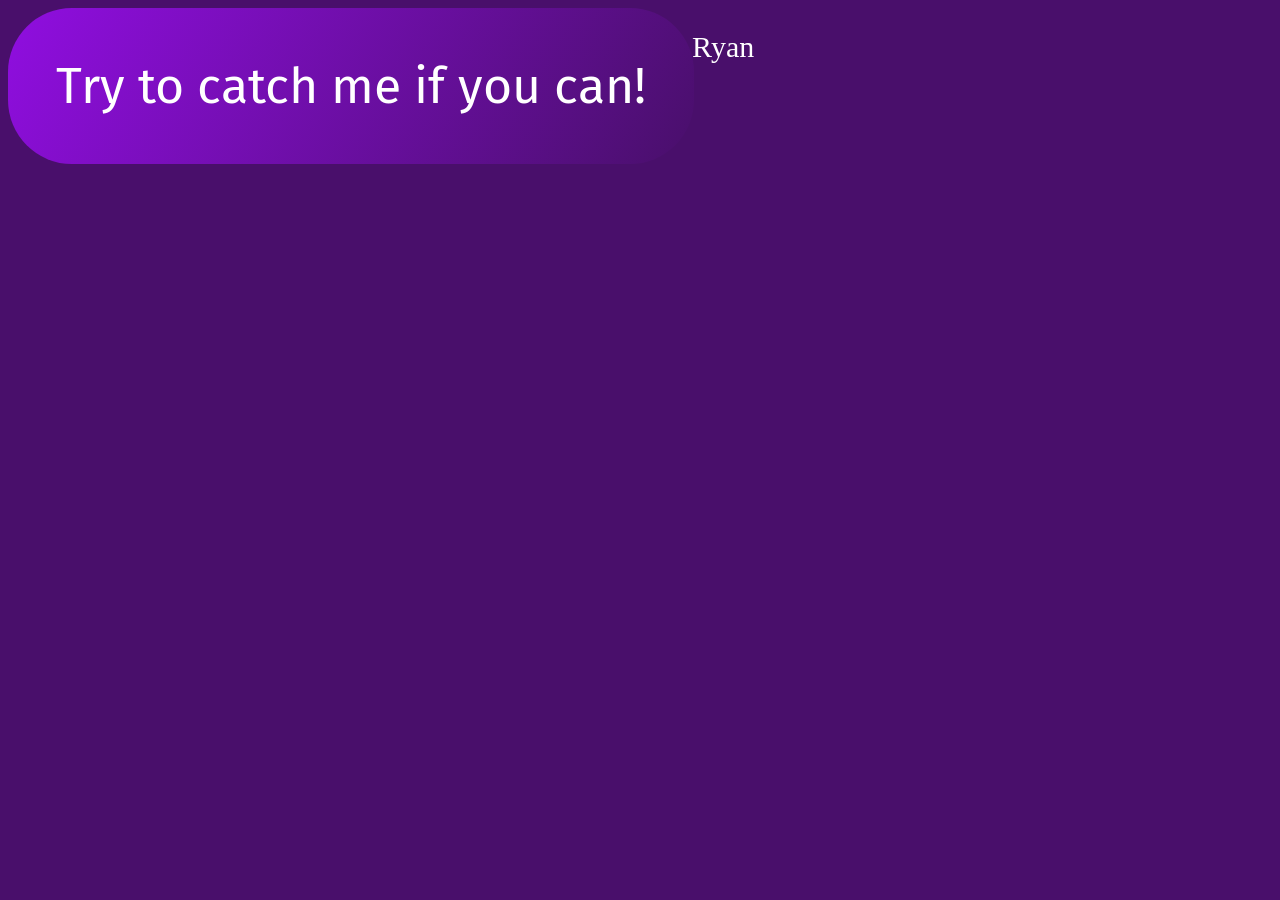
==== src/components/Thamiris&Ryan/index.html @ 298f4927 "feat: add runaway button Co-authored-by: Thamirisiamdev <mota12contato@gmail.com.com>" ====
<!DOCTYPE html>
<html lang="pt-BR">

<head>
    <meta charset="UTF-8">
    <meta name="viewport" content="width=device-width, initial-scale=1.0">
    <title>Botão Fujão</title>
    <link rel="preconnect" href="https://fonts.googleapis.com">
    <link rel="preconnect" href="https://fonts.gstatic.com" crossorigin>
    <link
        href="https://fonts.googleapis.com/css2?family=Fira+Sans:ital,wght@0,100;0,200;0,300;0,400;0,500;0,600;0,700;0,800;0,900;1,100;1,200;1,300;1,400;1,500;1,600;1,700;1,800;1,900&family=Inconsolata:wght@200..900&display=swap"
        rel="stylesheet">
    <link rel="stylesheet" href="./style.css">
</head>

<body>
    <p>&COPY; Thamiris e Ryan</p>
    <button id="fugir">Try to catch me if you can!</button>

    <script>
        const botao = document.getElementById('fugir');

        botao.addEventListener('mouseenter', () => {
            const larguraMax = window.innerWidth - botao.offsetWidth;
            const alturaMax = window.innerHeight - botao.offsetHeight;
            const novoX = Math.random() * larguraMax;
            const novoY = Math.random() * alturaMax;
            botao.style.left = `${novoX}px`;
            botao.style.top = `${novoY}px`;
        });
    </script>
</body>

</html>
---- src/components/Thamiris&Ryan/style.css ----
@keyframes animarGradiente {
    0% {
        background-position: 0% 50%;
        }
    100% {
        background-position: 100% 50%;
        }
    }
    body {
        background-color: #490f6b;
        }
    button {
        position: absolute;
        background: linear-gradient(120deg, #900ee0, #490f6b, #b258eb);
        background-size: 200% 200%;
        animation: animarGradiente 4s ease-in-out infinite alternate;
        color: rgb(255, 255, 255);
        border-radius: 4rem;
        text-align: center;
        padding: 3rem;
        font-size: 50px;
        text-align: center;
        border: none;
        cursor: pointer;
        font-family: "Fira Sans", sans-serif;
        transition: transform 0.2s;
    }
    button:hover {
        transform: scale(1.05);
        }
        p{
        position: absolute;
        top: 0;
        left: 50vw;
        transform: translateX(-50%);
        color: white;
        font-size: 30px;
}
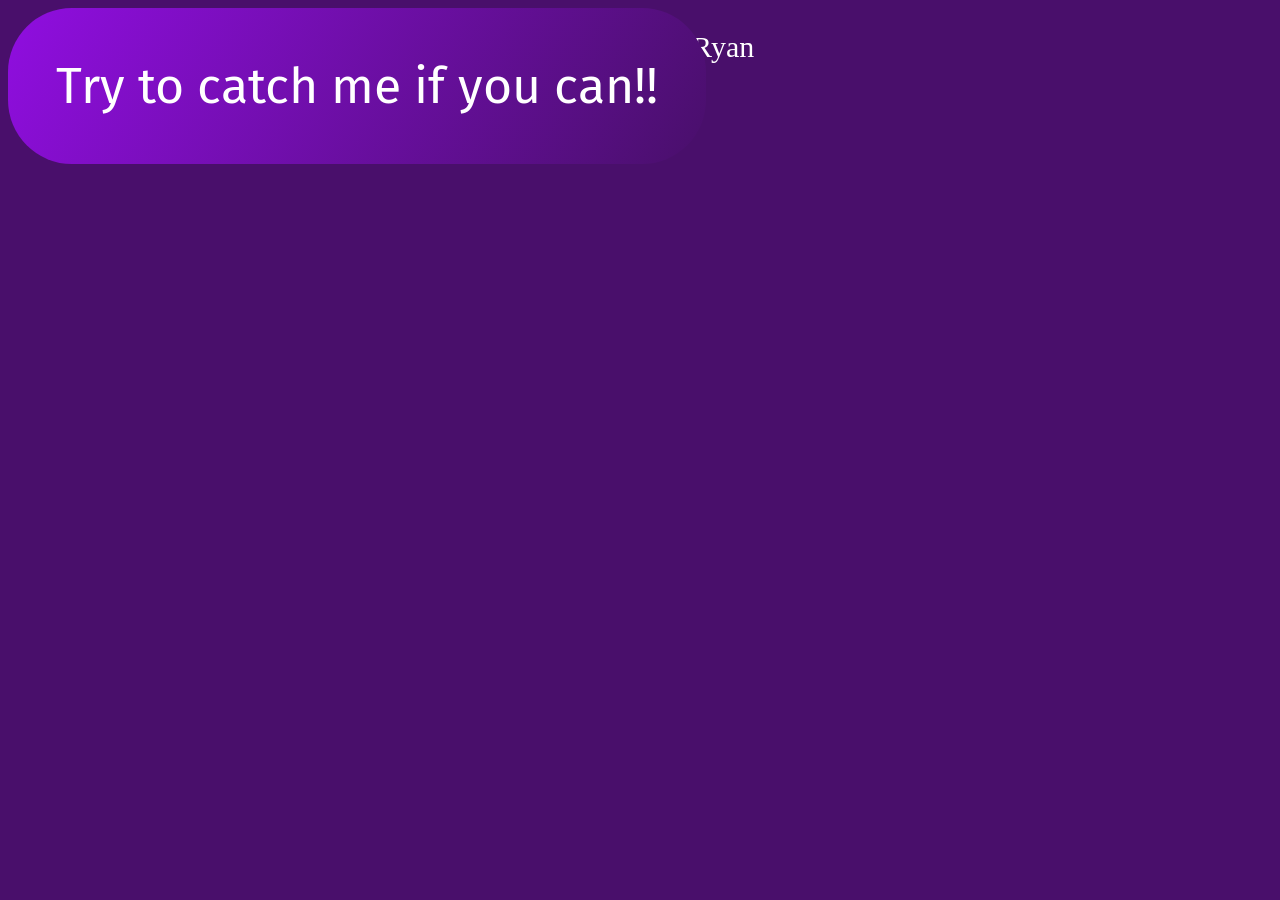
==== commit 38400601: "refactor: added other ! Co-authored-by: Thamirisiamdev <mota12contato@gmail.com>" ====
--- a/src/components/Thamiris&Ryan/index.html
+++ b/src/components/Thamiris&Ryan/index.html
@@ -15,7 +15,7 @@
 
 <body>
     <p>&COPY; Thamiris e Ryan</p>
-    <button id="fugir">Try to catch me if you can!</button>
+    <button id="fugir">Try to catch me if you can!!</button>
 
     <script>
         const botao = document.getElementById('fugir');
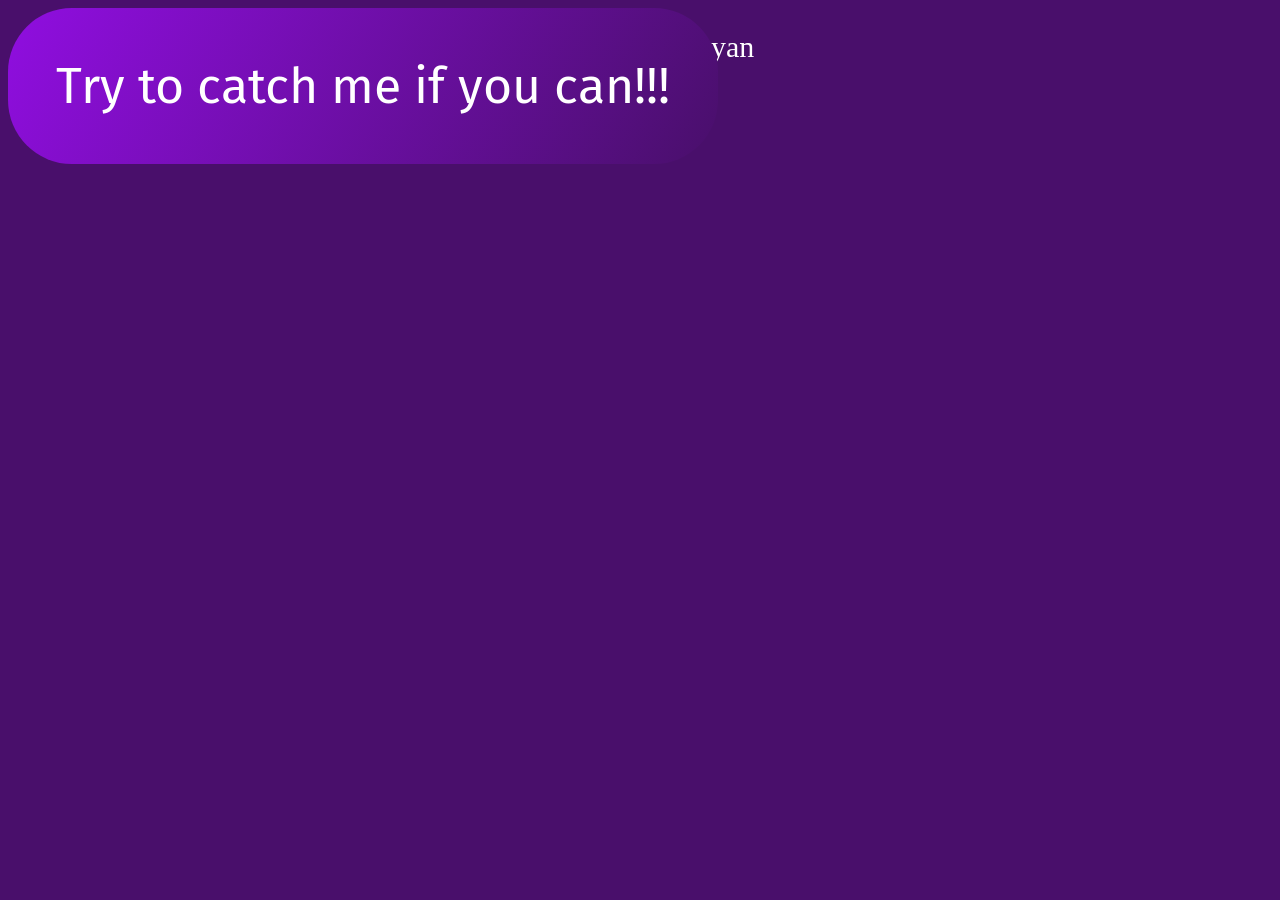
==== commit ff4f72b9: "refactor: added other "!" Co-authored-by: thamirisiamdev <thamirismotadeoliveira@gmail.com>" ====
--- a/src/components/Thamiris&Ryan/index.html
+++ b/src/components/Thamiris&Ryan/index.html
@@ -15,7 +15,7 @@
 
 <body>
     <p>&COPY; Thamiris e Ryan</p>
-    <button id="fugir">Try to catch me if you can!!</button>
+    <button id="fugir">Try to catch me if you can!!!</button>
 
     <script>
         const botao = document.getElementById('fugir');
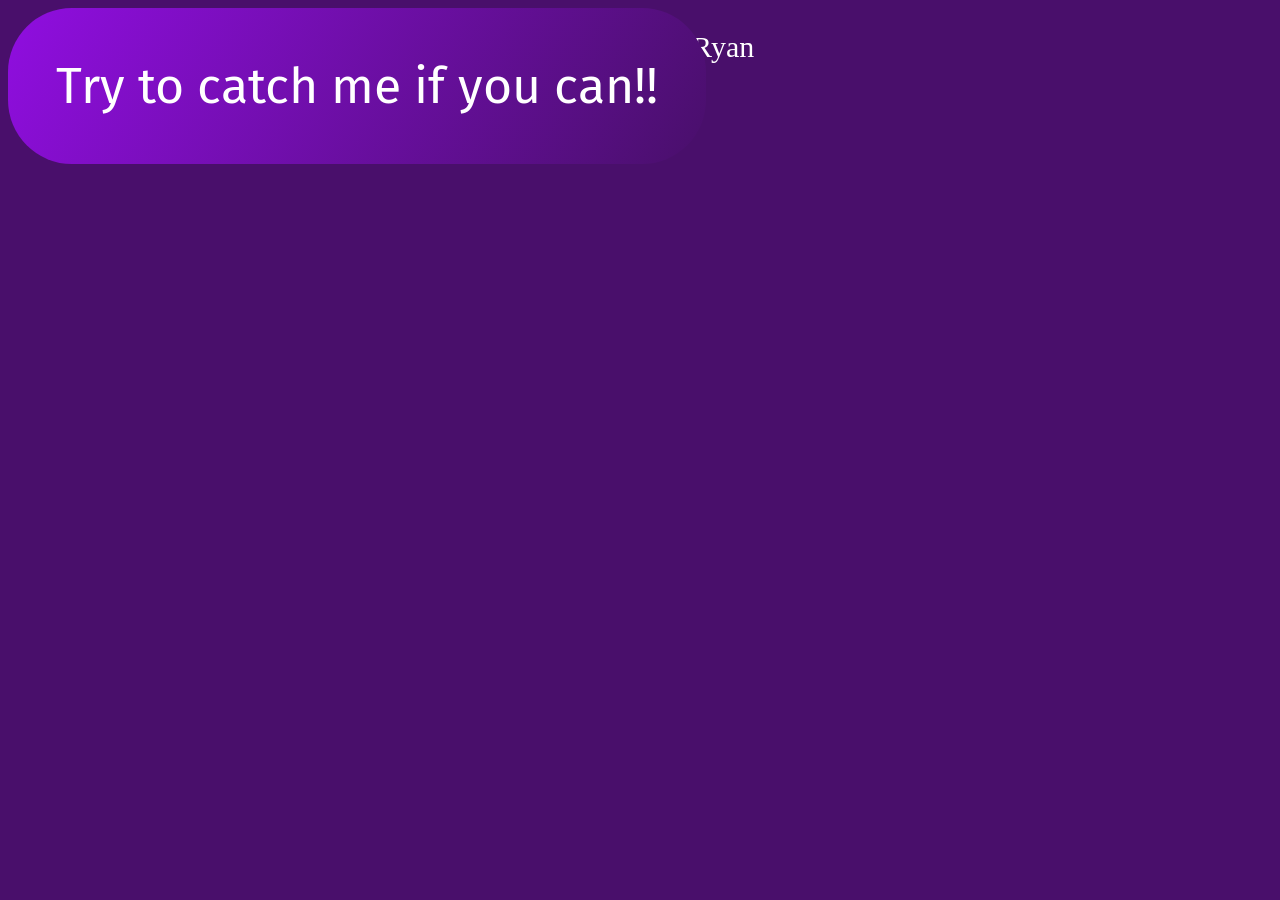
==== commit 6f55aea8: "refactor: deleted one "!" Co-authored-by: Thamiris Mota <thamirismotadeoliveira@gmail.com>"" ====
--- a/src/components/Thamiris&Ryan/index.html
+++ b/src/components/Thamiris&Ryan/index.html
@@ -15,7 +15,7 @@
 
 <body>
     <p>&COPY; Thamiris e Ryan</p>
-    <button id="fugir">Try to catch me if you can!!!</button>
+    <button id="fugir">Try to catch me if you can!!</button>
 
     <script>
         const botao = document.getElementById('fugir');
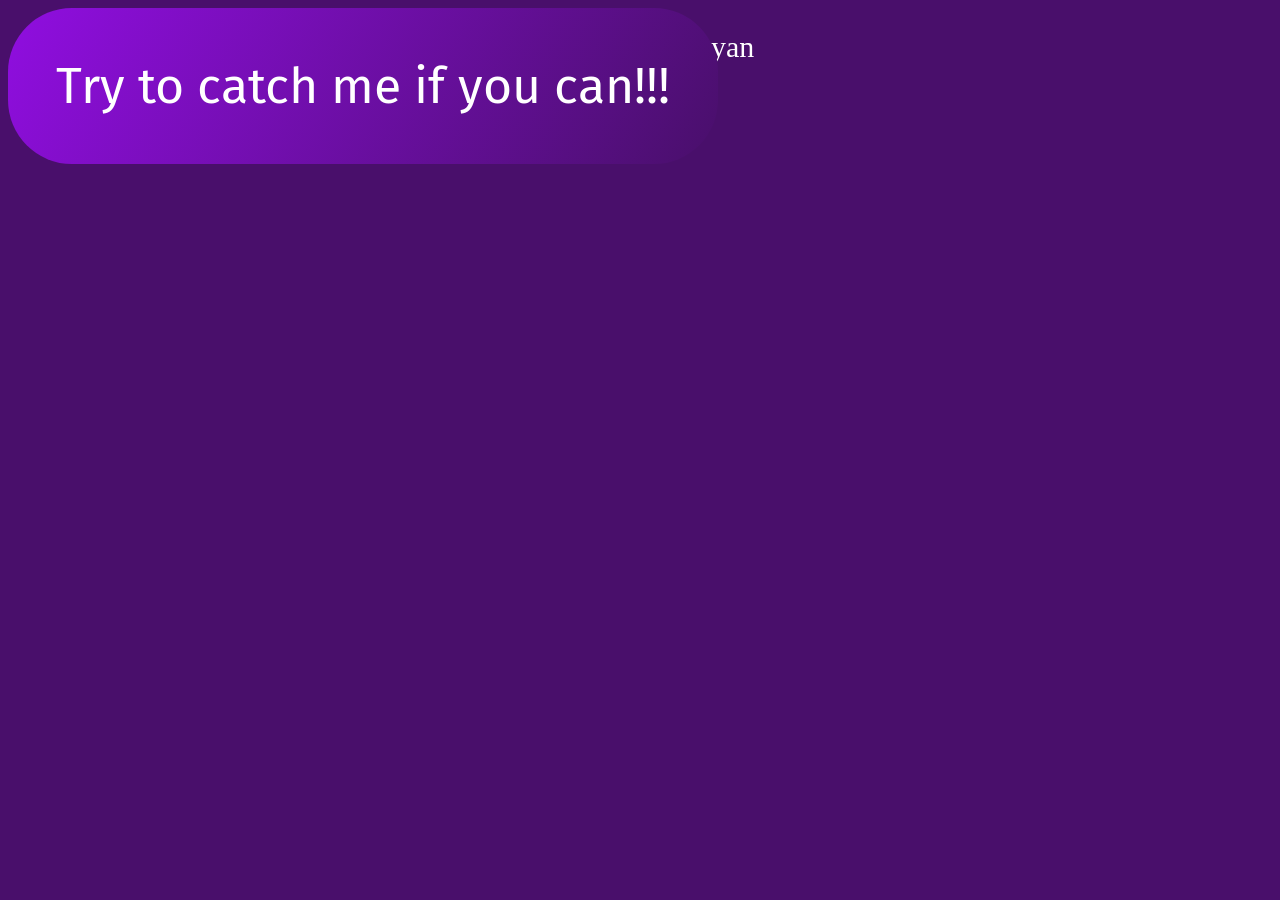
==== commit 1cf67c4f: "refactor: added ! Co-authored-by: Thamiris Mota <thamirismotadeoliveira@gmail.com>"" ====
--- a/src/components/Thamiris&Ryan/index.html
+++ b/src/components/Thamiris&Ryan/index.html
@@ -15,7 +15,7 @@
 
 <body>
     <p>&COPY; Thamiris e Ryan</p>
-    <button id="fugir">Try to catch me if you can!!</button>
+    <button id="fugir">Try to catch me if you can!!!</button>
 
     <script>
         const botao = document.getElementById('fugir');
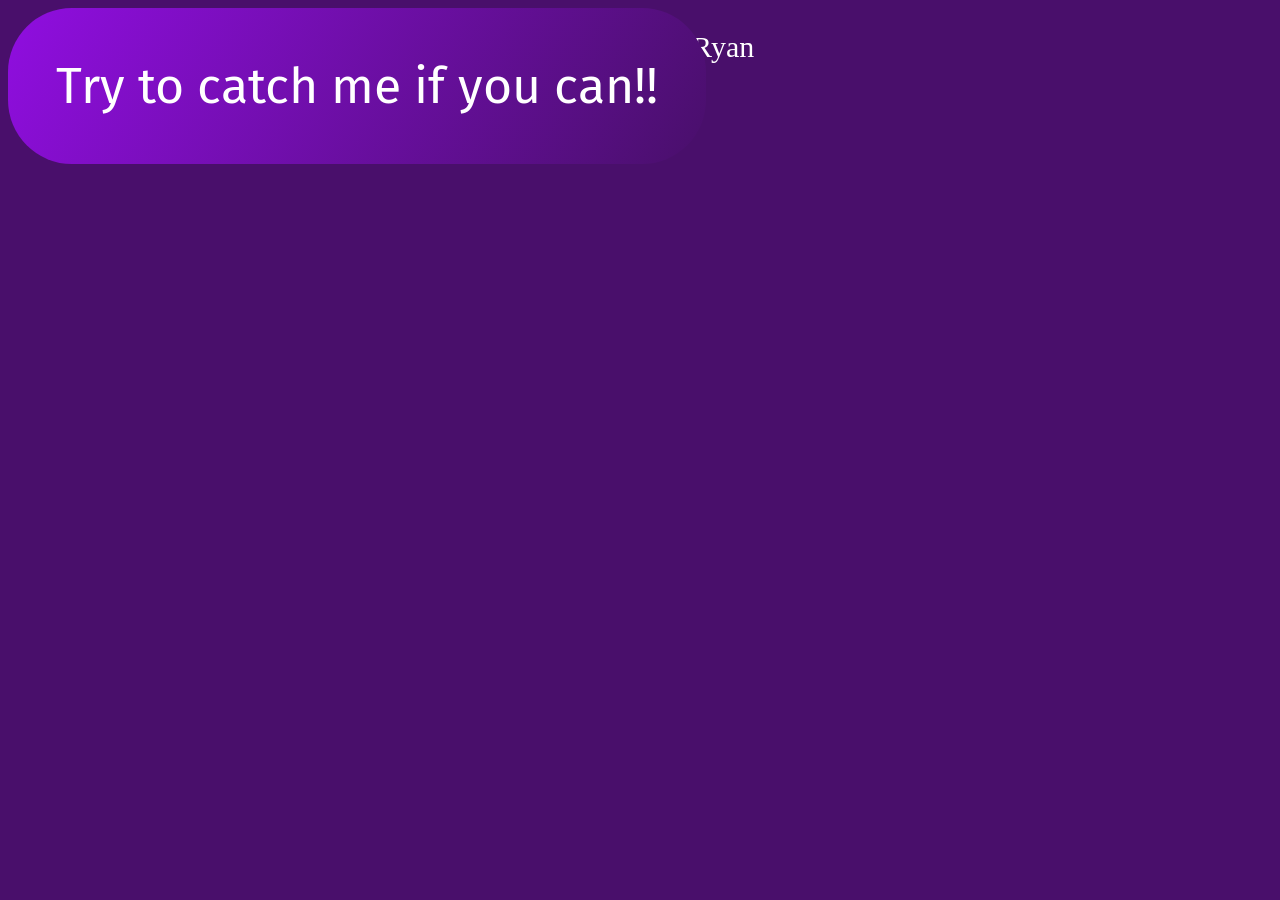
==== commit dd47a42c: "refactor: deleted ! Co-authored-by: Thamiris Mota <thamirismotadeoliveira@gmail.com>" ====
--- a/src/components/Thamiris&Ryan/index.html
+++ b/src/components/Thamiris&Ryan/index.html
@@ -15,7 +15,7 @@
 
 <body>
     <p>&COPY; Thamiris e Ryan</p>
-    <button id="fugir">Try to catch me if you can!!!</button>
+    <button id="fugir">Try to catch me if you can!!</button>
 
     <script>
         const botao = document.getElementById('fugir');
